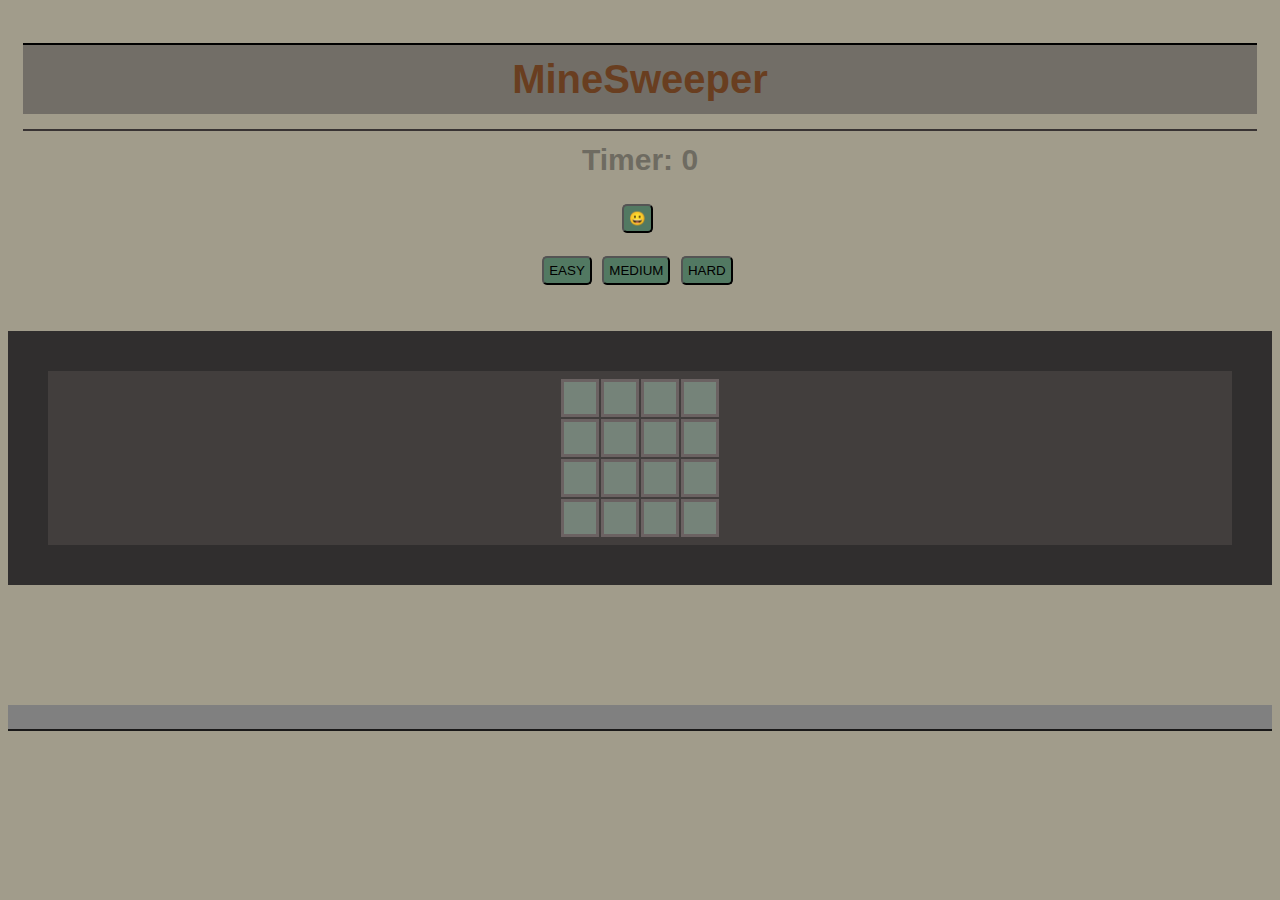
==== index.html @ 5884c53a "Add files via upload" ====
<!doctype html>
<html lang="en">

<head>
    <meta charset="utf-8">
    <title>minesweeper</title>
    <link rel="stylesheet" href="css/style.css">
</head>

<body onload="initGame()">
    <h1>MineSweeper</h1>

    
    <h2>Timer: <span class="timer">0</span></h2>

    <button onclick=initGame()>😀</button></br></br>



    <button onclick="setSize(4),setMins(2)">EASY</button>
    <button onclick="setSize(8),setMins(12)">MEDIUM</button>
    <button onclick="setSize(12),setMins(30)">HARD</button></br></br></br>



    <table class="board-container">
        <tbody class="board"></tbody>
    </table>



    <script src="js/main.js"></script>
    <script src="js/new.js"></script>


    <div class="footer">
        

</body>

</html>
---- css/style.css ----
body {
    font-family: Arial, Helvetica, sans-serif;
    font-size: 20px;
    text-align: center;
    padding: 20px 0;
    background-image: url("1.jpg");
    background-color: rgb(161, 156, 139);
    
}


h1 {
    color:rgb(105, 62, 32);
    background-color: rgb(114, 110, 103);
    border-top: 2px solid black;
    padding: 12px;
    margin: 15px;
    font-family: Arial, Helvetica, sans-serif;
}


h2 {
    color: rgb(110, 107, 97);
    border-top: 2px solid rgb(56, 51, 51);
    padding: 12px;
    margin: 15px;
    font-family: Arial, Helvetica, sans-serif;
    
}

.cell {
    width: 30px;
    height: 30px;
    text-align: center;
    background-color: rgb(117, 131, 121);
    cursor: pointer;
    border: 3px solid rgb(107, 98, 98);
    box-shadow:rgb(19, 17, 14);
   
}


 .board-container {

    display: flex;
    justify-content: center;
    background-color: rgb(66, 62, 61);
    padding: 6px;
    padding-left: 300;
    border: 40px solid rgb(48, 46, 46);
   
} 

button {

    background-color: rgb(82, 121, 98);
    font-size: 30;
    padding: 5px;
    margin-top: px;
    margin-right: 5px;
    border-radius: 5px;
    cursor: pointer;
   

}

.footer {

    background-color: gray;
    border-bottom: 2px solid rgb(26, 25, 25);
    padding: 12px;
    font-family: Arial, Helvetica, sans-serif;
    margin-top: 120px;
}


button:hover{

    background-color: rgb(115, 122, 119);

}

.cell:hover{

    background-color: rgb(150, 119, 97);
}
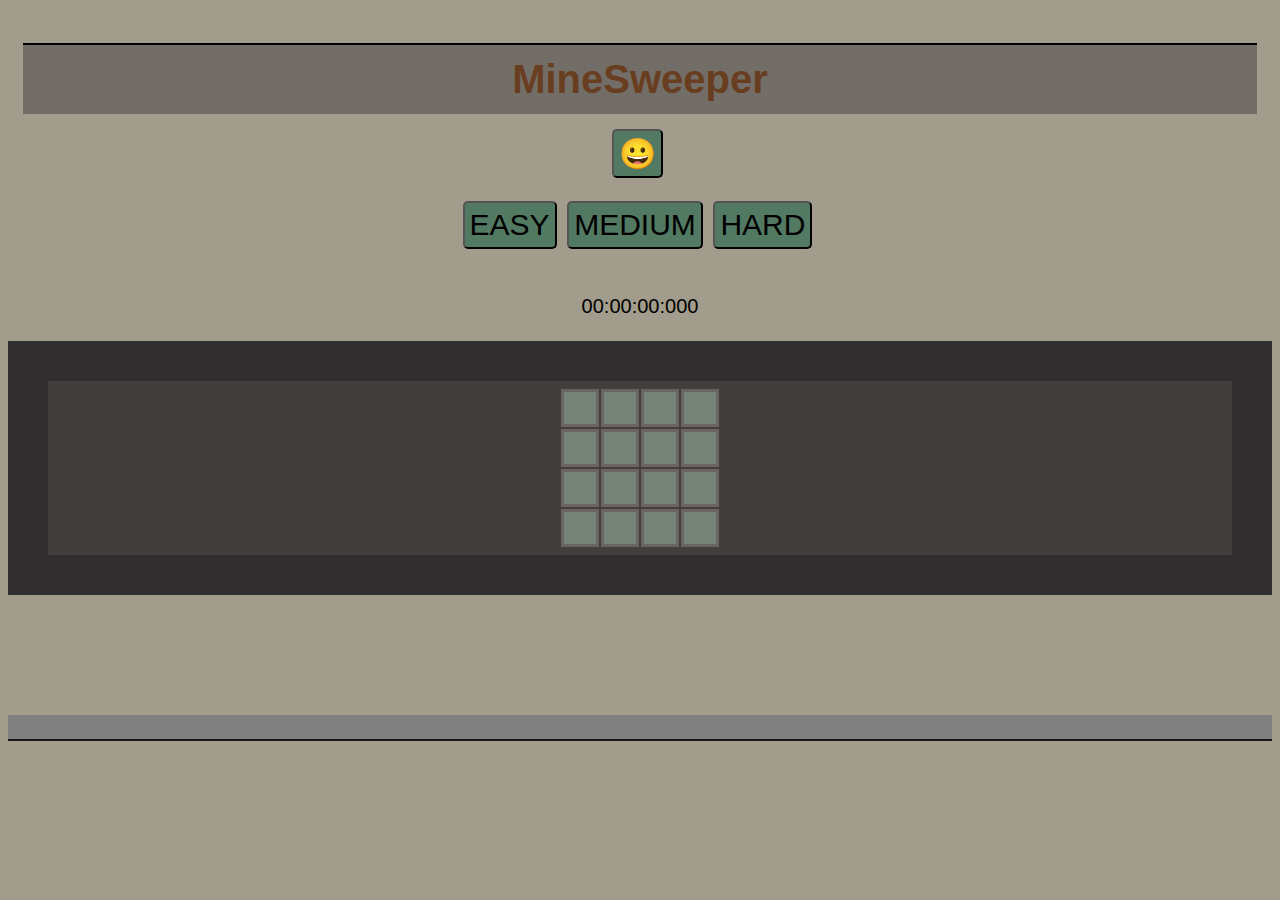
==== commit e0f381f2: "Add files via upload" ====
--- a/index.html
+++ b/index.html
@@ -10,16 +10,26 @@
 <body onload="initGame()">
     <h1>MineSweeper</h1>
 
-    
-    <h2>Timer: <span class="timer">0</span></h2>
 
-    <button onclick=initGame()>😀</button></br></br>
+
+    <button onclick = "pause(),reset(),initGame()">😀</button></br></br>
 
 
 
-    <button onclick="setSize(4),setMins(2)">EASY</button>
-    <button onclick="setSize(8),setMins(12)">MEDIUM</button>
-    <button onclick="setSize(12),setMins(30)">HARD</button></br></br></br>
+    <button onclick="setSize(4),setMins(2),pause(),reset()">EASY</button>
+    <button onclick="setSize(8),setMins(12),pause(),reset()">MEDIUM</button>
+    <button onclick="setSize(12),setMins(30),pause(),reset()">HARD</button></br></br></br>
+
+
+    <form name="form_main">
+        <div>
+          <span id="hour">00</span>:<span id="minute">00</span>:<span id="second">00</span>:<span id="millisecond">000</span>
+        </div>
+      
+        <br />
+      
+
+      </form>
 
 
 
@@ -34,7 +44,7 @@
 
 
     <div class="footer">
-        
+
 
 </body>
 
--- a/css/style.css
+++ b/css/style.css
@@ -54,7 +54,7 @@
 button {
 
     background-color: rgb(82, 121, 98);
-    font-size: 30;
+    font-size: 30px;
     padding: 5px;
     margin-top: px;
     margin-right: 5px;
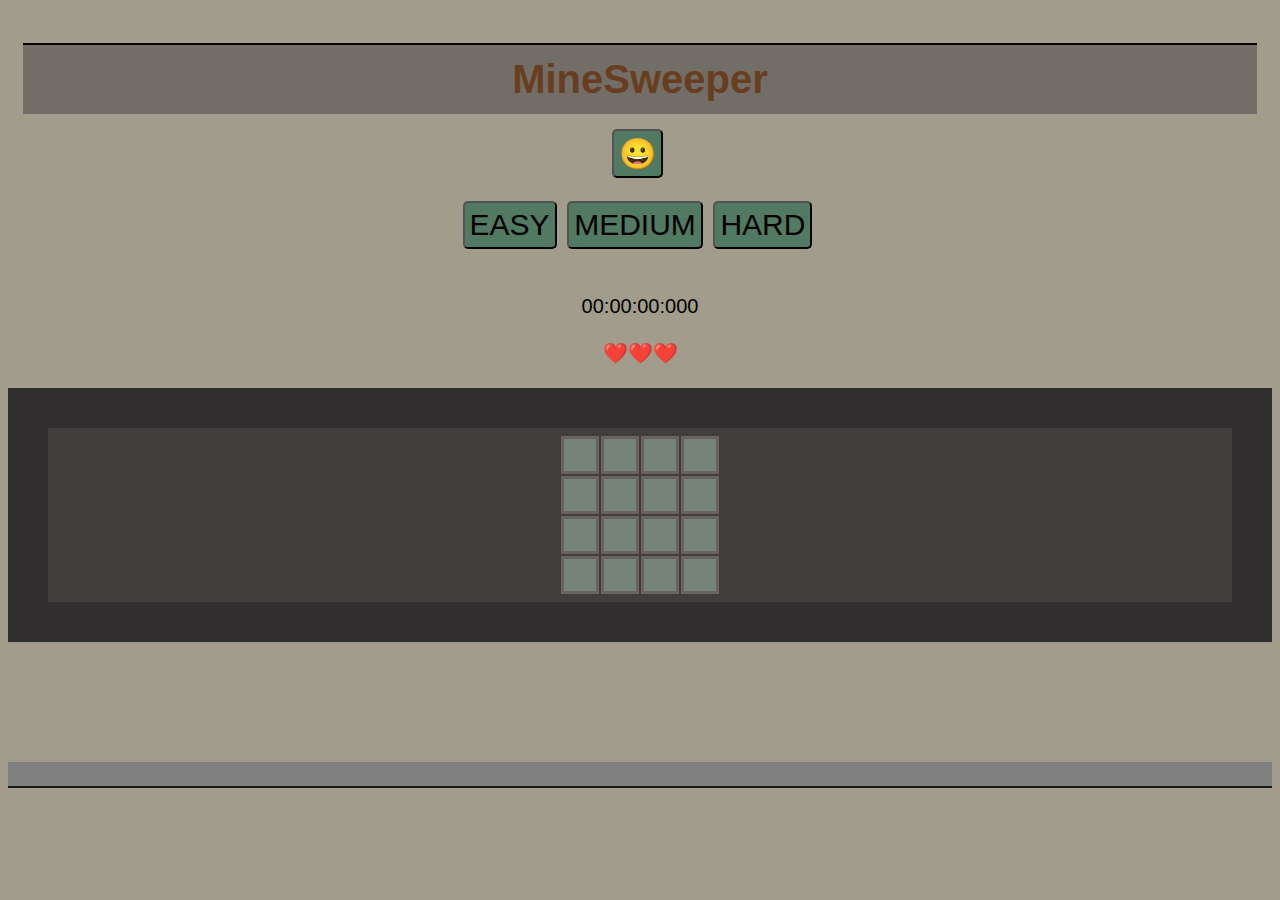
==== commit 46d17b94: "Add files via upload" ====
--- a/index.html
+++ b/index.html
@@ -32,6 +32,8 @@
       </form>
 
 
+      <div id="lives"></div></br>
+
 
     <table class="board-container">
         <tbody class="board"></tbody>
--- a/css/style.css
+++ b/css/style.css
@@ -3,7 +3,6 @@
     font-size: 20px;
     text-align: center;
     padding: 20px 0;
-    background-image: url("1.jpg");
     background-color: rgb(161, 156, 139);
     
 }
@@ -37,6 +36,9 @@
     border: 3px solid rgb(107, 98, 98);
     box-shadow:rgb(19, 17, 14);
    
+}
+.cell-opened {
+    background-color: dimgray;
 }
 
 
